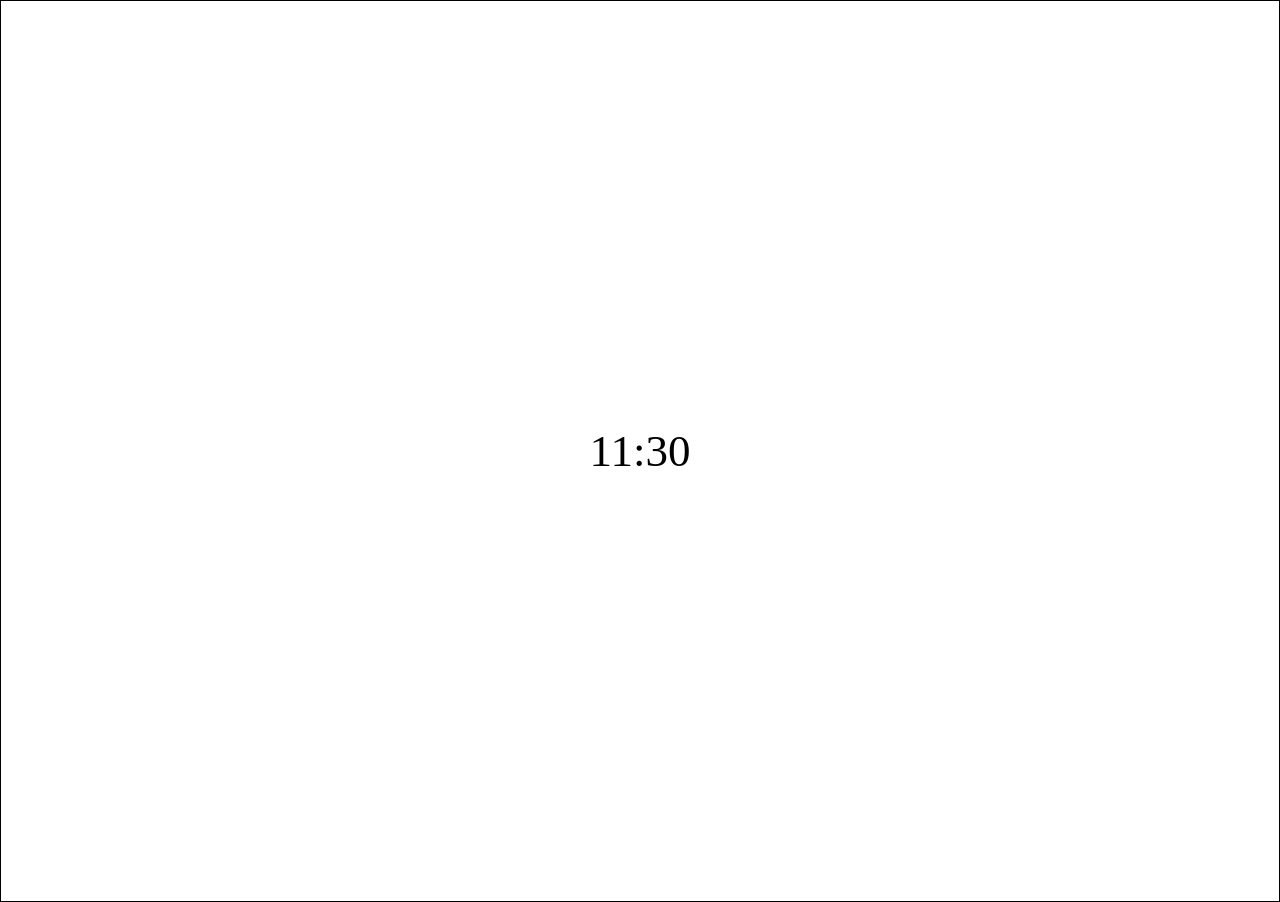
==== Digital_Clock/index.html @ 8b7cc243 "Digital Clock - First Project Initiated" ====
<!DOCTYPE html>
<html lang="en">
<head>
    <meta charset="UTF-8">
    <meta name="viewport" content="width=device-width, initial-scale=1.0">
    <title>Document</title>
    <link rel="stylesheet" href="style.css">
    <script src="script.js"></script>
</head>
<body>
    <div id="time">
        <p>
            11:30 
        </p>
    </div>
</body>
</html>
---- Digital_Clock/style.css ----
* {
    margin: 0;
    padding: 0;
}

#time {
    display: flex;
    justify-content: center;
    justify-items: center;
    align-items: center;
    height: 100vh;
    border: 1px solid black;
}

#time p {
    font-size: 45px;
}
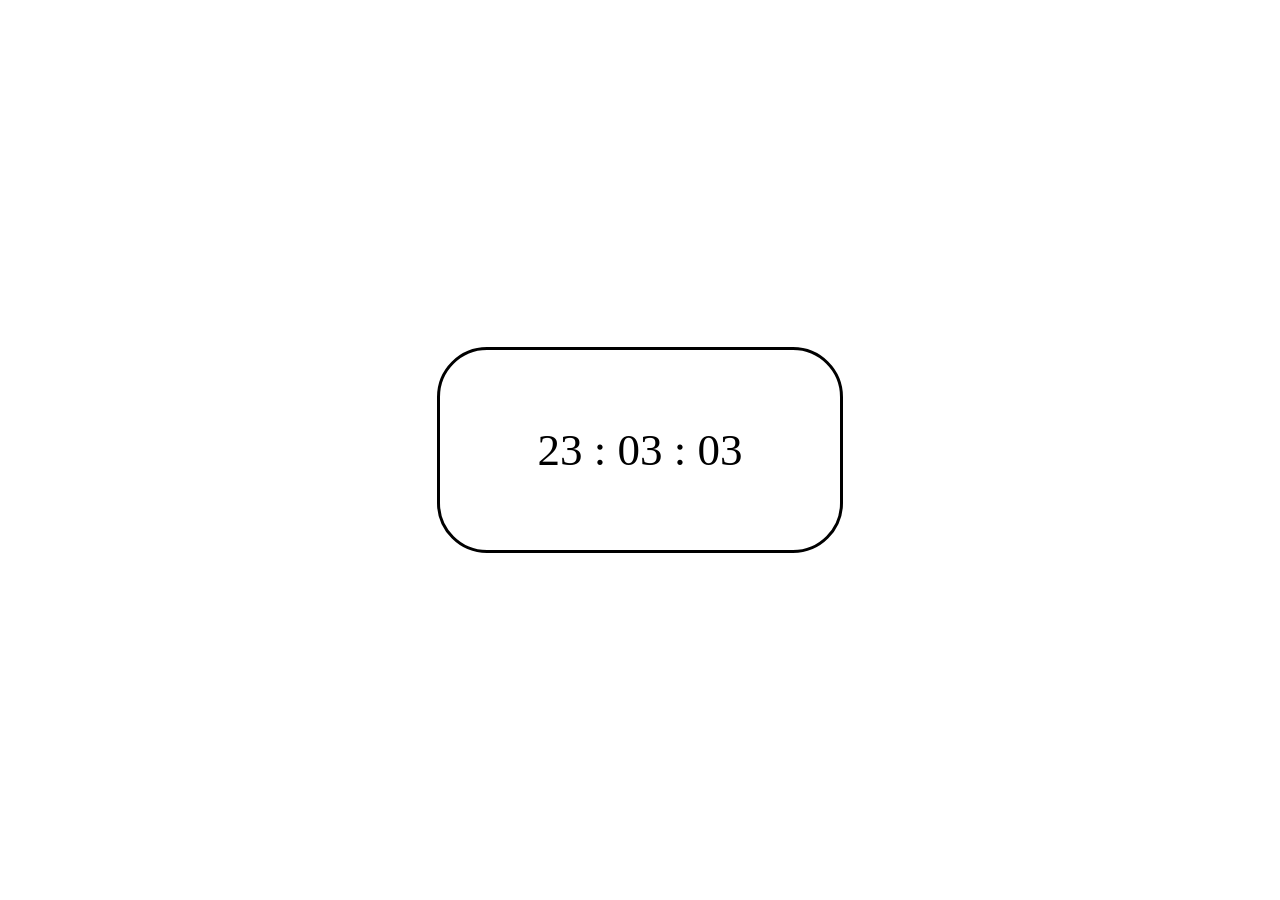
==== commit 7812af49: "Updated the Digital Clock Project #1" ====
--- a/Digital_Clock/index.html
+++ b/Digital_Clock/index.html
@@ -8,9 +8,9 @@
     <script src="script.js"></script>
 </head>
 <body>
-    <div id="time">
-        <p>
-            11:30 
+    <div id="time-div">
+        <p id="time">
+            
         </p>
     </div>
 </body>
--- a/Digital_Clock/style.css
+++ b/Digital_Clock/style.css
@@ -3,15 +3,24 @@
     padding: 0;
 }
 
-#time {
+body {
     display: flex;
     justify-content: center;
-    justify-items: center;
     align-items: center;
     height: 100vh;
-    border: 1px solid black;
 }
 
-#time p {
+#time-div {
+    display: flex;
+    justify-content: center;
+    align-items: center;
+    height: 200px;
+    width: 400px;
+    border: 3px solid black;
+    border-radius: 50px;
+}
+
+#time-div #time {
+    align-items: center;
     font-size: 45px;
 }
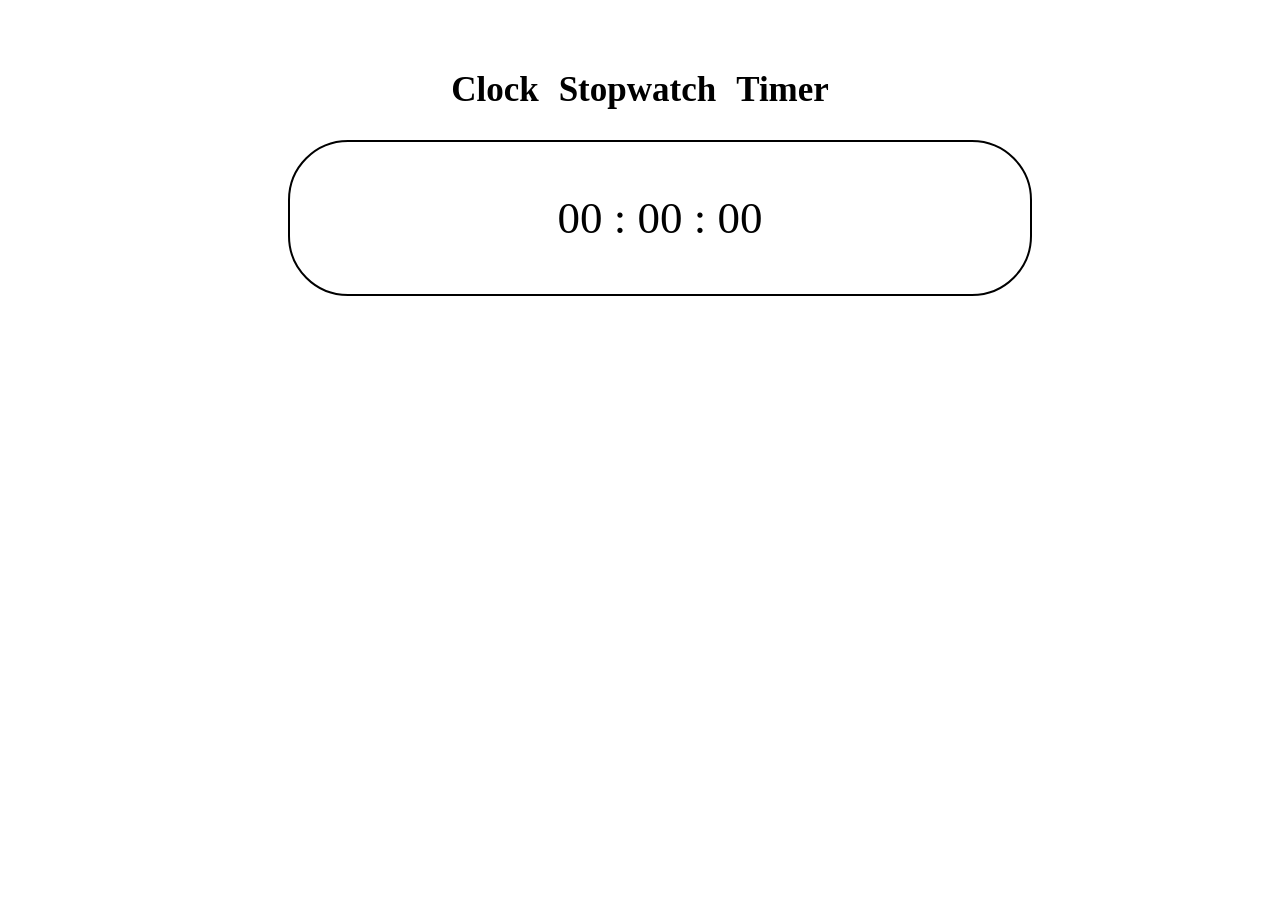
==== commit fb83e4ea: "Clock and Stopwatch Section is Completed with Start and Stop Feature for Stopwatch" ====
--- a/Digital_Clock/index.html
+++ b/Digital_Clock/index.html
@@ -5,13 +5,56 @@
     <meta name="viewport" content="width=device-width, initial-scale=1.0">
     <title>Document</title>
     <link rel="stylesheet" href="style.css">
-    <script src="script.js"></script>
+    <script src="script.js" defer></script>
 </head>
 <body>
-    <div id="time-div">
-        <p id="time">
-            
-        </p>
+    
+    <div id="switch">
+        <div id="clock-button">
+            <p>
+                Clock
+            </p>
+        </div>
+        <div id="stopwatch-button">
+            <p>
+                Stopwatch
+            </p>
+        </div>
+        <div id="timer-button">
+            <p>
+                Timer
+            </p>
+        </div>
     </div>
+
+    <div id="display-block">
+        <div id="clock-div">
+            <p id="display-clock">
+                00 : 00 : 00 
+            </p>
+        </div>
+        <div id="stopwatch-div">
+            <p id="display-stopwatch">
+                00 : 00 : 00 : 000
+            </p>
+            <div id="stopwatch-buttons">
+                <button id="startStopwatch">
+                    Start
+                </button>
+                <button id="stopStopwatch">
+                    Stop
+                </button>
+                <button id="resetStopwatch">
+                    Reset
+                </button>
+            </div>
+        </div>
+        <div id="timer-div">
+            <p id="display-timer">
+                This is Timer Div
+            </p>
+        </div>
+    </div>
+
 </body>
 </html>
--- a/Digital_Clock/style.css
+++ b/Digital_Clock/style.css
@@ -5,12 +5,81 @@
 
 body {
     display: flex;
-    justify-content: center;
+    flex-direction: column;
+    justify-content: start;
     align-items: center;
     height: 100vh;
 }
 
-#time-div {
+#switch {
+    display: flex;
+    flex-direction: row;
+    justify-content: center;
+    align-items: flex-start;
+    gap: 20px;
+    margin-top: 50px;
+    padding: 20px;
+}
+
+#clock-button p,
+#stopwatch-button p,
+#timer-button p {
+    align-items: center;
+    font-size: 35px;
+    font-weight: bold;
+}
+
+#display-block {
+    display: flex;
+    justify-content: center;
+    align-items: center;
+    width: 50vw;
+    border: 2px solid black;
+    border-radius: 60px;
+    margin: 10px 10px 50px 50px;
+    padding: 50px;
+}
+
+#clock-div {
+    display: block;
+}
+
+#stopwatch-div {
+    display: none;
+    flex-direction: column;
+    justify-content: center;
+    align-items: center;
+    gap: 30px;
+}
+
+#stopwatch-buttons {
+    display: flex;
+    justify-content: center;
+    align-items: center;
+    gap: 10px;
+}
+
+#timer-div {
+    display: none;
+}
+
+#display-clock, #display-stopwatch, #display-timer {
+    font-family: Georgia, 'Times New Roman', Times, serif;
+    color: color-mix(in srgb-linear, blue 50, red 50);
+    font-size: 45px;
+}
+
+#startStopwatch, #stopStopwatch, #resetStopwatch {
+    padding: 5px;
+    border: 2px solid black;
+    border-radius: 115px;
+    margin: 5px;
+    background-color: rgb(255, 255, 255);
+    color: rgb(55, 0, 0);
+    font-size: 15px;
+} 
+
+/* #time-div {
     display: flex;
     justify-content: center;
     align-items: center;
@@ -18,9 +87,39 @@
     width: 400px;
     border: 3px solid black;
     border-radius: 50px;
+    margin-right: 20px;
+    background-color: rgba(164, 255, 225, 0.439);
 }
 
-#time-div #time {
+#time {
     align-items: center;
+    
+}
+
+#stopwatch-div {
+    display: flex;
+    flex-direction: column;
+    align-items: center;
+    justify-content: center;
+    padding: 30px 50px;
+    border: 3px solid black;
+    border-radius: 50px;
+    margin-left: 20px;
+    background-color: rgba(164, 255, 225, 0.439);
+    padding: 10px;
+}
+
+
+#stopwatch {
     font-size: 45px;
-}+}
+
+#control-stopwatch {
+    padding: 5px;
+    border: 2px solid black;
+    border-radius: 115px;
+    margin: 5px;
+    background-color: rgb(255, 255, 255);
+    color: rgb(55, 0, 0);
+    font-size: 15px;
+} */
